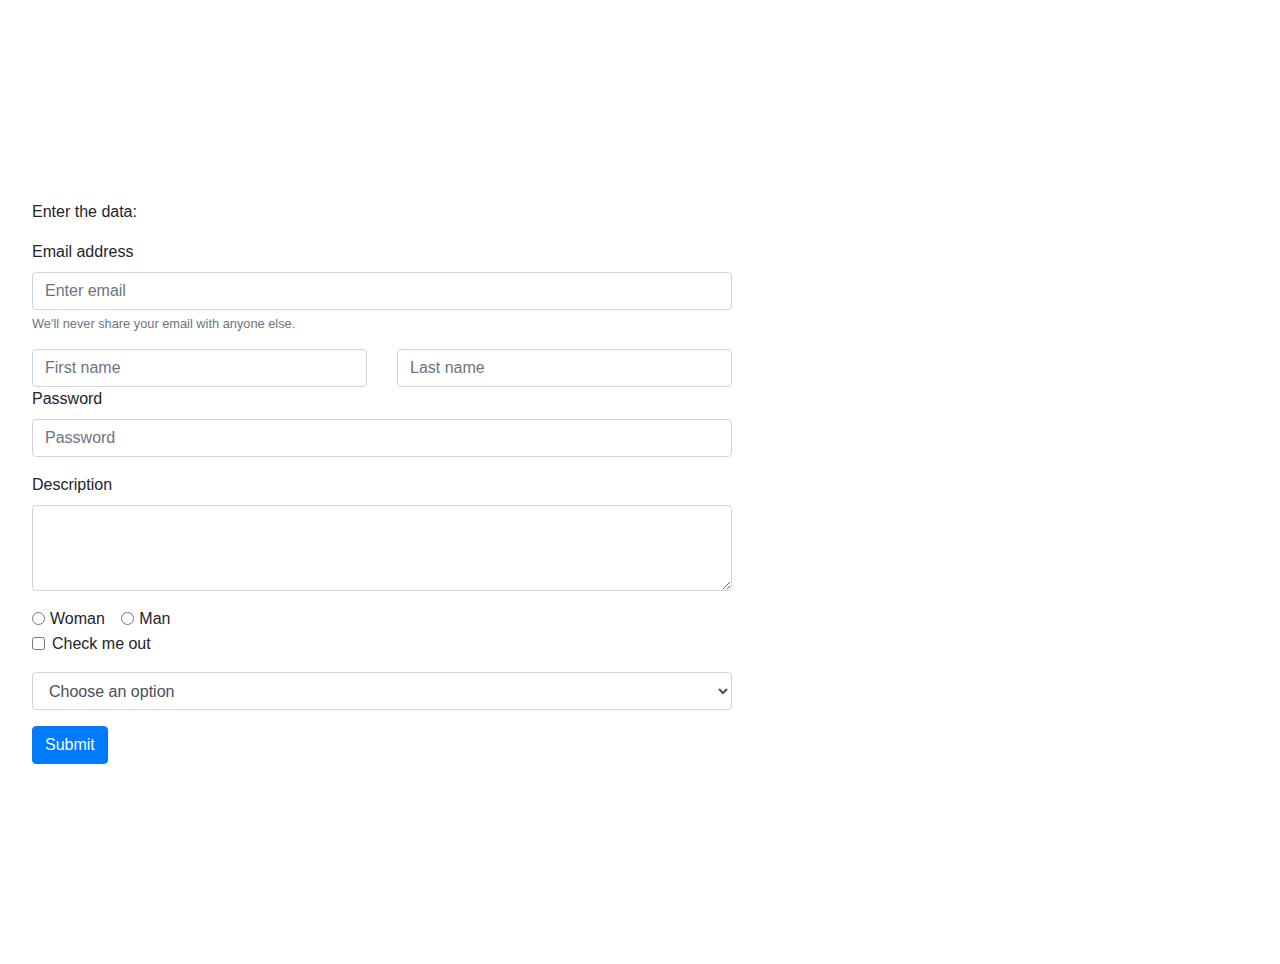
==== contact.html @ 3ac4af3d "Created bootstrap form" ====
<!DOCTYPE html>
<html lang="en">
  <head>
    <meta charset="UTF-8" />
    <meta
      name="viewport"
      content="width=device-width, user-scalable=no, initial-scale=1.0, maximum-scale=1.0, minimum-scale=1.0"
    />
    <meta http-equiv="X-UA-Compatible" content="ie=edge" />
    <link rel="stylesheet" href="./style.css" />
    <link
      rel="stylesheet"
      href="https://stackpath.bootstrapcdn.com/bootstrap/4.3.1/css/bootstrap.min.css"
      integrity="sha384-ggOyR0iXCbMQv3Xipma34MD+dH/1fQ784/j6cY/iJTQUOhcWr7x9JvoRxT2MZw1T"
      crossorigin="anonymous"
    />
    <title>Document</title>
  </head>
  <body>
    <div class="wrapper">
      <p>Enter the data:</p>
      <form>
        <div class="form-group">
          <label for="exampleInputEmail1">Email address</label>
          <input
            type="email"
            class="form-control"
            id="exampleInputEmail1"
            aria-describedby="emailHelp"
            placeholder="Enter email"
          />
          <small id="emailHelp" class="form-text text-muted"
            >We'll never share your email with anyone else.</small
          >
        </div>
        <div class="row">
          <div class="col">
            <input type="text" class="form-control" placeholder="First name" />
          </div>
          <div class="col">
            <input type="text" class="form-control" placeholder="Last name" />
          </div>
        </div>
        <div class="form-group">
          <label for="exampleInputPassword1">Password</label>
          <input
            type="password"
            class="form-control"
            id="exampleInputPassword1"
            placeholder="Password"
          />
        </div>
        <div class="form-group">
          <label for="exampleFormControlTextarea1">Description</label>
          <textarea
            class="form-control"
            id="exampleFormControlTextarea1"
            rows="3"
          ></textarea>
        </div>
        <div class="checkbox-wrapper">
          <div class="form-check form-check-inline">
            <input
              class="form-check-input"
              type="radio"
              name="inlineRadioOptions"
              id="inlineRadio1"
              value="woman"
            />
            <label class="form-check-label" for="inlineRadio1">Woman</label>
          </div>
          <div class="form-check form-check-inline">
            <input
              class="form-check-input"
              type="radio"
              name="inlineRadioOptions"
              id="inlineRadio2"
              value="man"
            />
            <label class="form-check-label" for="inlineRadio2">Man</label>
          </div>
        </div>
        <div class="form-check">
          <input type="checkbox" class="form-check-input" id="exampleCheck1" />
          <label class="form-check-label" for="exampleCheck1"
            >Check me out</label
          >
        </div>
        <select id="inputState" class="form-control select-input">
          <option selected>Choose an option</option>
          <option value="1">First option</option>
          <option value="2">Second option</option>
          <option value="3">Third option</option>
        </select>
        <button type="submit" class="btn btn-primary submit-button">
          Submit
        </button>
      </form>
    </div>
  </body>
</html>
---- style.css ----
*,
*::before,
*::after {
  box-sizing: border-box;
  -webkit-font-smoothing: antialiased;
  -moz-osx-font-smoothing: grayscale;
  margin: 0;
}

body {
  padding: 2rem;
  background-color: #ccc;
}

h1 {
  font-size: 15px;
}

.main-nav {
  display: flex;
  flex-direction: row;
  list-style-type: none;
}

.main-nav li {
  padding: 0 2rem;
  cursor: pointer;
}

.main-nav li:first-child {
  padding-left: 0;
}

nav {
  width: 400px;
}

form {
  width: 700px;
}

a {
  color: #000;
}

a:visited {
  color: #000;
}

.wrapper {
  width: 100%;
  height: 100vh;
  display: flex;
  justify-content: center;
  align-content: center;
  flex-direction: column;
}

.submit-button,
.select-input,
.checkbox-wrapper {
  margin-top: 1rem;
}
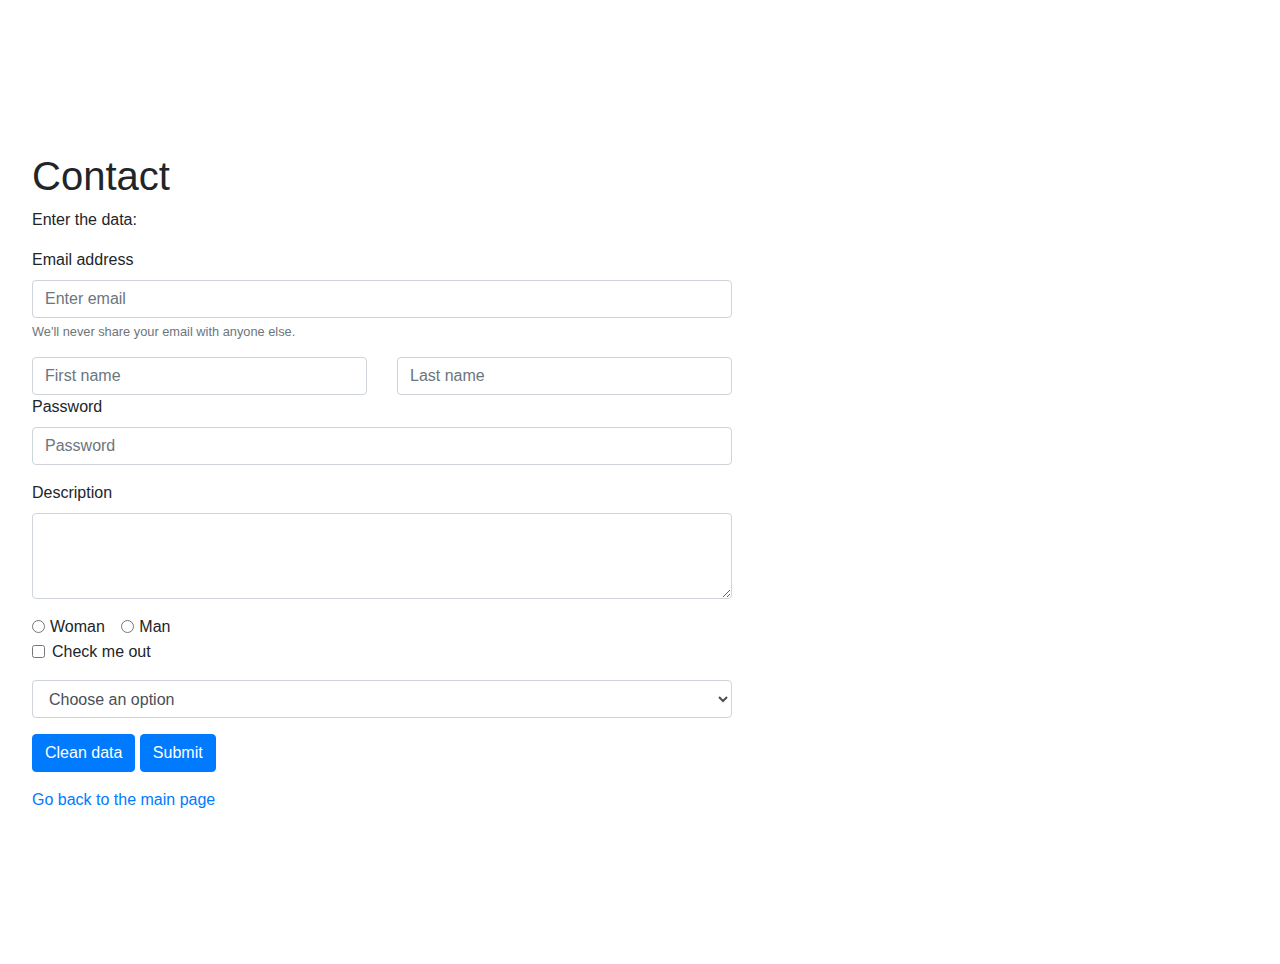
==== commit f687002e: "Created navigation from the main page" ====
--- a/contact.html
+++ b/contact.html
@@ -18,6 +18,7 @@
   </head>
   <body>
     <div class="wrapper">
+      <h1>Contact</h1>
       <p>Enter the data:</p>
       <form>
         <div class="form-group">
@@ -92,10 +93,14 @@
           <option value="2">Second option</option>
           <option value="3">Third option</option>
         </select>
+        <button type="button" class="btn btn-primary submit-button">
+          Clean data
+        </button>
         <button type="submit" class="btn btn-primary submit-button">
           Submit
         </button>
       </form>
+      <a href="index.html" class="link">Go back to the main page</a>
     </div>
   </body>
 </html>
--- a/style.css
+++ b/style.css
@@ -54,10 +54,16 @@
   justify-content: center;
   align-content: center;
   flex-direction: column;
+  position: relative;
 }
 
 .submit-button,
 .select-input,
-.checkbox-wrapper {
+.checkbox-wrapper,
+.link {
   margin-top: 1rem;
 }
+
+.nav-wrapper {
+  width: 100%;
+}
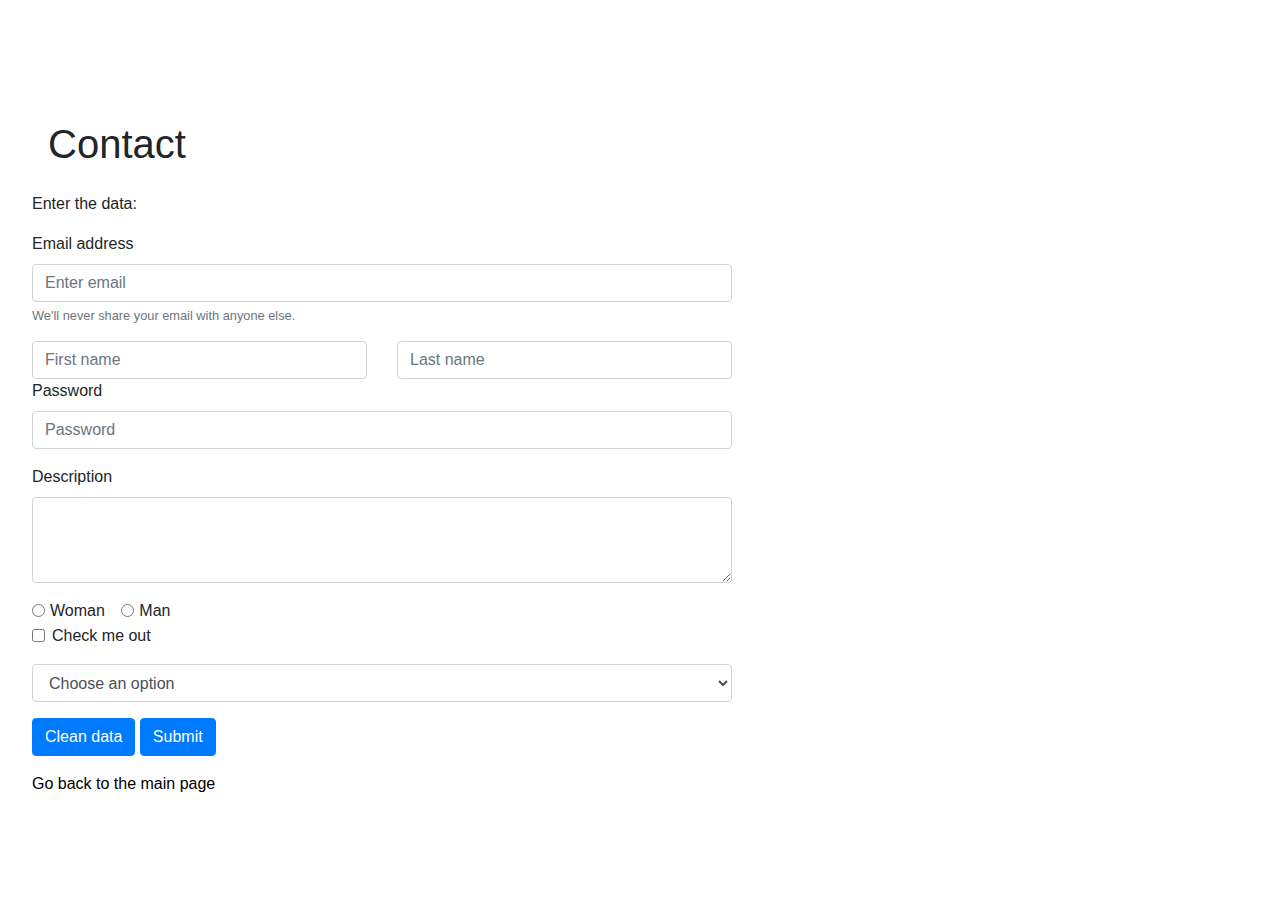
==== commit bc7f7fbb: "Created navbar component" ====
--- a/contact.html
+++ b/contact.html
@@ -14,10 +14,10 @@
       integrity="sha384-ggOyR0iXCbMQv3Xipma34MD+dH/1fQ784/j6cY/iJTQUOhcWr7x9JvoRxT2MZw1T"
       crossorigin="anonymous"
     />
-    <title>Document</title>
+    <title>Contact</title>
   </head>
   <body>
-    <div class="wrapper">
+    <div class="wrapper padding-wrapper">
       <h1>Contact</h1>
       <p>Enter the data:</p>
       <form>
--- a/style.css
+++ b/style.css
@@ -8,31 +8,17 @@
 }
 
 body {
-  padding: 2rem;
+  padding: 0;
   background-color: #ccc;
 }
 
 h1 {
   font-size: 15px;
-}
-
-.main-nav {
-  display: flex;
-  flex-direction: row;
-  list-style-type: none;
-}
-
-.main-nav li {
-  padding: 0 2rem;
-  cursor: pointer;
-}
-
-.main-nav li:first-child {
-  padding-left: 0;
+  padding: 1rem;
 }
 
 nav {
-  width: 400px;
+  width: 100%;
 }
 
 form {
@@ -43,8 +29,37 @@
   color: #000;
 }
 
+a:link {
+  color: #000;
+}
+
 a:visited {
   color: #000;
+}
+
+i {
+  width: 25px;
+  height: 25px;
+}
+
+h3{
+  padding: 1rem;
+}
+
+
+.main-nav {
+  list-style-type: none;
+  display: flex;
+  flex-direction: column;
+}
+
+.main-nav li {
+  cursor: pointer;
+  text-align: left;
+}
+
+.main-nav li:first-child {
+  padding-left: 0;
 }
 
 .wrapper {
@@ -57,6 +72,10 @@
   position: relative;
 }
 
+.padding-wrapper{
+  padding: 2rem;
+}
+
 .submit-button,
 .select-input,
 .checkbox-wrapper,
@@ -67,3 +86,29 @@
 .nav-wrapper {
   width: 100%;
 }
+
+.sidebar {
+  background-color: #ccc;
+  width: 100%;
+  height: 100vh;
+}
+
+.center{
+  display: flex;
+  justify-content: center;
+  align-items: center;
+  text-align: center;
+  flex-direction: row;
+}
+
+.main-footer{
+  width: 100%;
+  height: 50px;
+  background-color: #2d2d2d;
+  position: fixed;
+  bottom: 0;
+  left: 0;
+  color: #fff;
+  letter-spacing: 1px;
+  font-size: 14px;
+}
